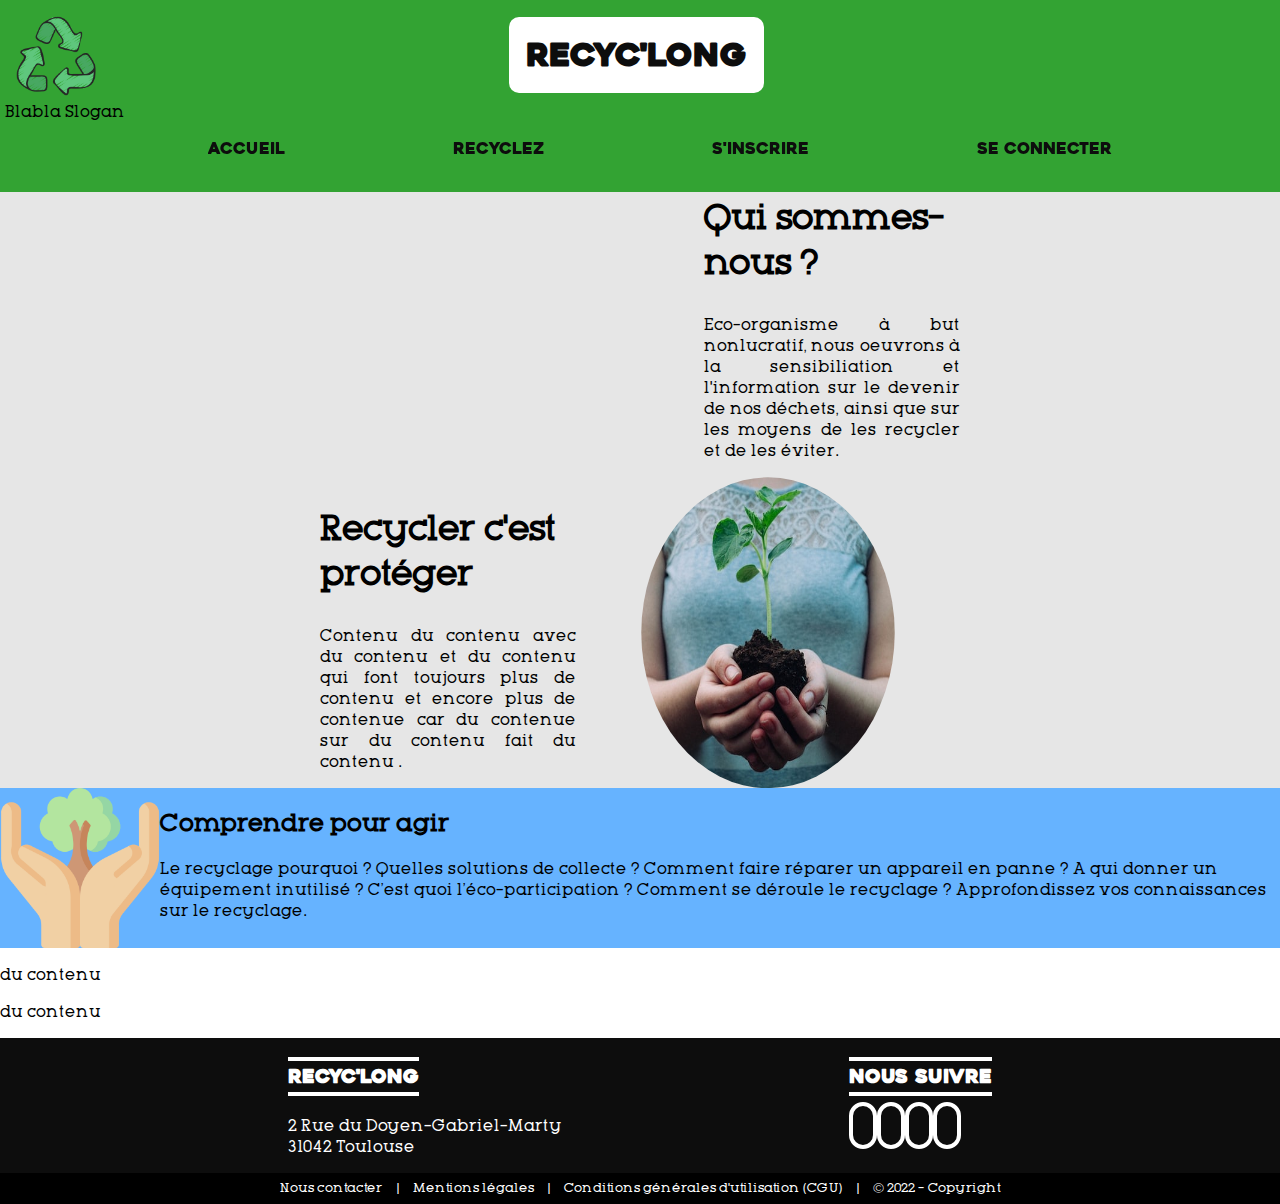
==== index.html @ 8eb48b3c "New <article>" ====
<!DOCTYPE html>
<html>
    <head>
        <meta charset="UTF-8">
        <link href="style.css" rel="stylesheet" type="text/css"/>
        <script src="https://kit.fontawesome.com/81109a7f0c.js" crossorigin="anonymous"></script>
        <title>Recyc'long</title>
    </head>

    <body>
        <div id="header_box">
            <header>
                <div id="logo-header_box">
                    <img src="images/recycler.png"/>
                    <p> Blabla Slogan</p>
                </div>
                <h1>Recyc'long </h1>
            </header>
            <nav>
                <ul id="menu">
                    <li><a class="hvr-underline-from-center" href="#">Accueil</a></li>
                    <li><a class="hvr-underline-from-center" href="#">Recyclez </a></li>
                    <li><a class="hvr-underline-from-center" href="#">S'inscrire</a></li>
                    <li><a class="hvr-underline-from-center" href="#">Se connecter</a></li>
                </ul>
            </nav>
        </div>
        
        <section>
            <article id="article-presentation_box">
                <div class="presentation_item">
                    <img src="images/poubelles.jpg" alt="Photo de poubelles de tri."/>
                    <div class="presentation_txt">
                        <h2>Qui sommes-nous ?</h2>
                        <p>Eco-organisme à but nonlucratif, nous oeuvrons à la sensibiliation et l'information sur le devenir de nos déchets, ainsi que sur les moyens de les recycler et de les éviter<span>.</span></p>
                    </div>
                </div>
                <div class="presentation_item">
                    <div class ="presentation_txt">
                        <h2>Recycler c'est protéger</h2>
                        <p>Contenu du contenu avec du contenu et du contenu qui font toujours plus de contenu et encore plus de contenue car du contenue sur du contenu fait du contenu <span>.</span></p>
                   </div>
                   <img src="images/plante.jpg" alt="Photo d'une pousse dans les mains d'une personne."/>
                </div>
            </article>
            <article id="article-agir_box">
                <img src="images/logo_plante.png"/>
                <div src="agir_txt">
                    <h2>Comprendre pour agir</h2>
                    <p>Le recyclage pourquoi ? Quelles solutions de collecte ? Comment faire réparer un appareil en panne ? A qui donner un équipement inutilisé ? C’est quoi l’éco-participation ? Comment se déroule le recyclage ? Approfondissez vos connaissances sur le recyclage<span>.</span></p>
                </div>
            </article>
            <article><p>du contenu</p></article>
            <article><p>du contenu</p></article>            
        </section>

        <footer>
            <div id="footer_box">
                <div class="footer_item">
                    <h3>Recyc'long</h3>
                    <p>2 Rue du Doyen-Gabriel-Marty <br>
                        31042 Toulouse </p>
                </div>
    
                <div class="footer_item" id="reseaux">
                    <h3>Nous suivre</h3>
                    <a class="logo-reseaux" href="http://facebook.com" title="Facebook" target="_blank"><i class="fa-brands fa-facebook"></i></a>
                    <a class="logo-reseaux" href="http://instagram.com" title="Instagram" target="_blank"><i class="fa-brands fa-instagram"></i></a>
                    <a class="logo-reseaux" href="http://twitter.com" title="Twitter" target="_blank"><i class="fa-brands fa-twitter"></i></a>
                    <a class="logo-reseaux" href="http://linkedin.com" title="Linkedin" target="_blank"><i class="fa-brands fa-linkedin"></i></a>
                </div>
            </div>
            <div id="footer_legend">
                <p><a href="mailto:">Nous contacter </a></p>
                <p>|</p>
                <p><a href="#" title="Mentions légales" target="_blank">Mentions légales </a></p>
                <p>|</p>
                <p><a href="#" title="Conditions générales d'utilisation" target="_blank">Conditions générales d'utilisation (CGU)</a></p>
                <p>|</p>
                <p>© 2022 - Copyright</p>
            </div>
        </footer>
    </body>
</html>
---- style.css ----
/* -----CHARTE GRAPHIQUE----- 
VERT : rgb(51, 163, 51)
NOIR : rgb(13, 13, 13)
BLEU CLAIR :rgb(102, 179, 255)

POLICE TITRE: font-family: 'heavitas';
POLICE PARAGRAPHE : 'geoslab'


*/

@font-face {
    font-family: 'heavitas';
    src: url('fonts/Heavitas.ttf') format('truetype');
        font-weight: normal;
        font-style: normal; 
}
@font-face {
    font-family: 'geoslab';
    src : url('fonts/GeoSlab\ _regular.otf') format('opentype');
        font-weight: normal;
        font-style: normal;
}

body {
    width: 100%;
    margin: 0;
    display: flex;
    flex-direction: column;
    align-items: center;
    font-family: 'geoslab', sans-serif;
}
span{
    font-family: sans-serif; /*Problème avec le POINT de cette caligraphie et flemme pour le moment d'en changer...*/
}
#header_box{
    width: 100%;
    background: rgb(51, 163, 51);
    position: fixed;
    z-index: 2;
    
}
header {
    display: flex;
    
}
header img {
    width : 80px;
    margin: 1em 0px 0px 1em;
}

#logo-header_box p { /* Touche le SLOGAN sous le logo */
    margin: 0px 0px 0px 5px;
}

#logo-header_box + h1 { /* Touche "Recyc'long !" */
    width: max-content;
    height: max-content;
    margin: 1ex 0ex 0ex 30%;
    
    background-color: white;
    padding: 1ex;
    border-radius: 10px;

    font-family: 'heavitas';
    color: rgb(13, 13, 13);
}

nav {
    background-color: rgb(51, 163, 51);
    
}

#menu { /* id= menu de la liste <ul>*/
    display: flex;
    justify-content: space-evenly;
    list-style-type: none;

    font-family: 'heavitas';
}

#menu a {
    text-decoration: none;
    color: rgb(13, 13, 13);
    padding-bottom: 2ex;
}
#menu a:hover{
    color: white;
    animation-name: nav_transition;
    animation-duration: 0.4s;
    animation-timing-function: linear;
}
/* Animation navigation */
@keyframes nav_transition {
    from{color:black;}
    to{color:white;}
    
}
.hvr-underline-from-center {
    display: inline-block;
    vertical-align: middle;
    -webkit-transform: perspective(1px) translateZ(0);
    transform: perspective(1px) translateZ(0);
    box-shadow: 0 0 1px rgba(0, 0, 0, 0);
    position: relative;
    overflow: hidden;
  }
  .hvr-underline-from-center:before {
    content: "";
    position: absolute;
    z-index: -1;
    left: 51%;
    right: 51%;
    bottom: 0;
    background: white;
    height: 4px;
    -webkit-transition-property: left, right;
    transition-property: left, right;
    -webkit-transition-duration: 0.3s;
    transition-duration: 0.3s;
    -webkit-transition-timing-function: ease-out;
    transition-timing-function: ease-out;
  }
  .hvr-underline-from-center:hover:before, .hvr-underline-from-center:focus:before, .hvr-underline-from-center:active:before {
    left: 0;
    right: 0;
  }

section {
    width: 100%;
    position: relative;
    margin-top: 13%;
}
#article-presentation_box{
    background: rgb(230, 230, 230);
}
.presentation_item{
    display: flex;
    justify-content: center;
}
.presentation_item img {
    width: 30%;
    clip-path:ellipse(33% 50%);
}
.presentation_item h2{
    font-size: 4ex;
}
.presentation_item p {
    text-align: justify;
}
.presentation_txt{
    width: 20%;
}

#article-agir_box{
    display: flex;
    background: rgb(102, 179, 255);
}
#article-agir_box img{
    width: 10em;
}
footer {
    width: 100%;
    color: white; 
}
#footer_box {
    display: flex;
    justify-content: space-evenly;
    background-color: rgb(13, 13, 13);
}

footer h3 {
    width: max-content;
    border-bottom: 4px solid white;
    border-top: 4px solid white;
    padding: 3px 0px;

    font-family: 'heavitas';
}

.logo-reseaux {
    width: max-content;
    border: 4px solid white;
    border-radius: 50px;
    padding: 10px;
    color: white;
}
.logo-reseaux:hover{
    animation-name: logo_transition-hvr;
    animation-duration: 0.5s;
    background-color: rgb(255, 255, 255);
    color: rgb(13, 13, 13);
}
@keyframes logo_transition-hvr {
    from {background-color: transparent; color:rgb(255, 255, 255)}
    to{background-color: rgb(255, 255, 255); color: rgb(13, 13, 13);}
}

#footer_legend{
    display: flex;
    justify-content: center;

    background-color: black;
}

#footer_legend p {
    margin: 0%;
    padding: 1ex;

    font-size: 1.5ex;
}
#footer_legend a{
        text-decoration: none;
        color: white;
}
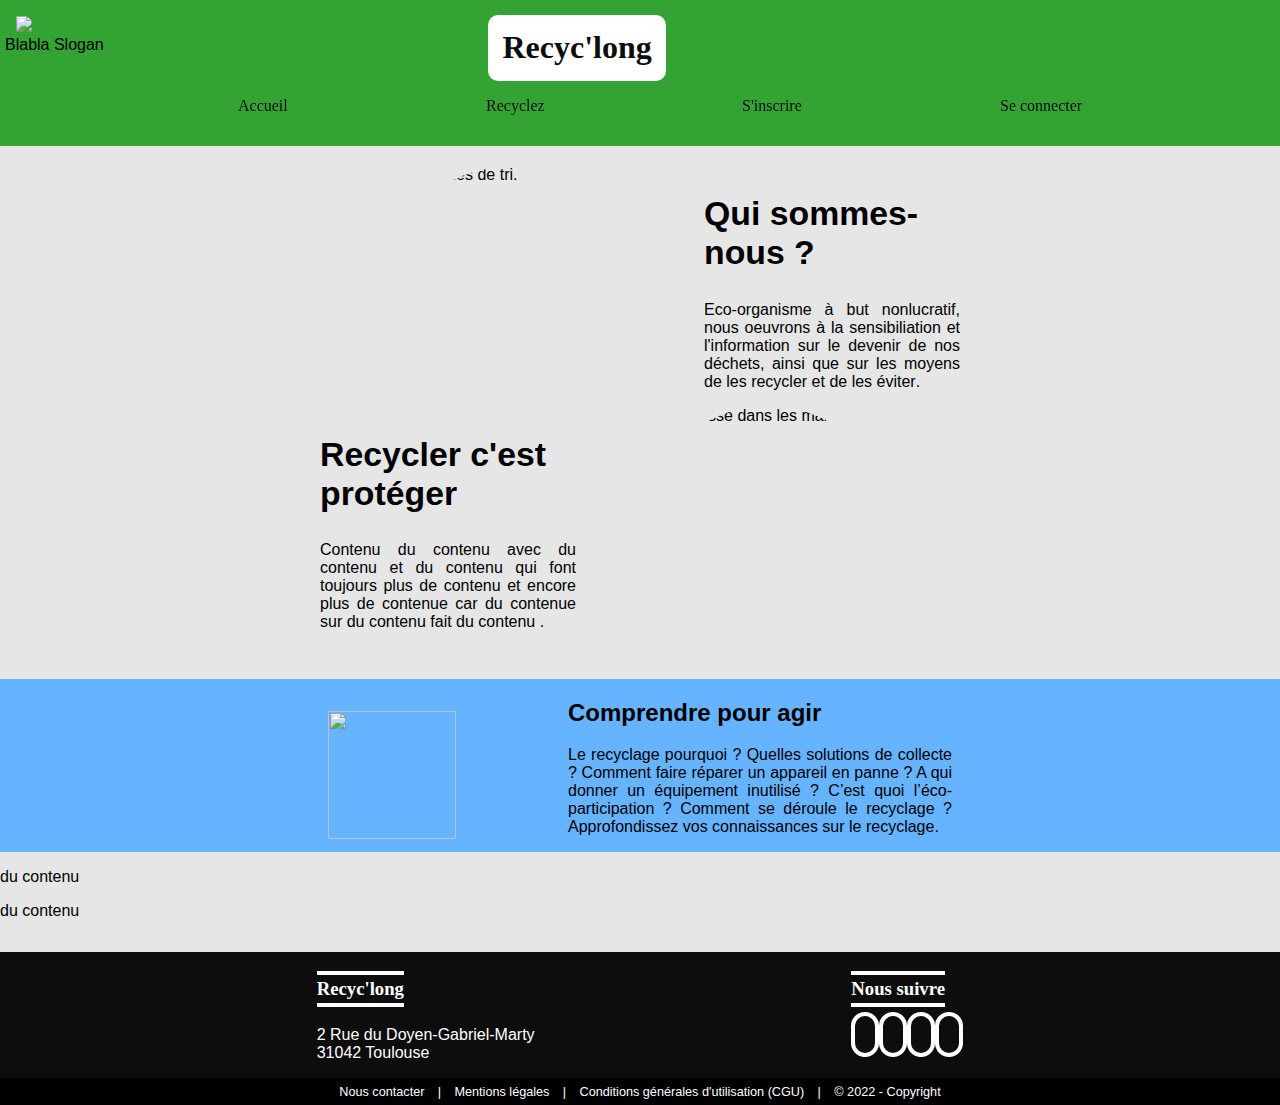
==== commit cc687fb6: "Update <login>, style des input" ====
--- a/index.html
+++ b/index.html
@@ -3,7 +3,9 @@
     <head>
         <meta charset="UTF-8">
         <link href="style.css" rel="stylesheet" type="text/css"/>
+        <script type="text/javascript" src="script.js"></script>
         <script src="https://kit.fontawesome.com/81109a7f0c.js" crossorigin="anonymous"></script>
+        
         <title>Recyc'long</title>
     </head>
 
@@ -11,13 +13,13 @@
         <div id="header_box">
             <header>
                 <div id="logo-header_box">
-                    <img src="images/recycler.png"/>
+                    <img src="assets/images/recycler.png"/>
                     <p> Blabla Slogan</p>
                 </div>
                 <h1>Recyc'long </h1>
             </header>
             <nav>
-                <ul id="menu">
+                <ul id="nav-ul_box">
                     <li><a class="hvr-underline-from-center" href="#">Accueil</a></li>
                     <li><a class="hvr-underline-from-center" href="#">Recyclez </a></li>
                     <li><a class="hvr-underline-from-center" href="#">S'inscrire</a></li>
@@ -29,7 +31,7 @@
         <section>
             <article id="article-presentation_box">
                 <div class="presentation_item">
-                    <img src="images/poubelles.jpg" alt="Photo de poubelles de tri."/>
+                    <img src="assets/images/poubelles.jpg" alt="Photo de poubelles de tri."/>
                     <div class="presentation_txt">
                         <h2>Qui sommes-nous ?</h2>
                         <p>Eco-organisme à but nonlucratif, nous oeuvrons à la sensibiliation et l'information sur le devenir de nos déchets, ainsi que sur les moyens de les recycler et de les éviter<span>.</span></p>
@@ -40,16 +42,18 @@
                         <h2>Recycler c'est protéger</h2>
                         <p>Contenu du contenu avec du contenu et du contenu qui font toujours plus de contenu et encore plus de contenue car du contenue sur du contenu fait du contenu <span>.</span></p>
                    </div>
-                   <img src="images/plante.jpg" alt="Photo d'une pousse dans les mains d'une personne."/>
+                   <img src="assets/images/plante.jpg" alt="Photo d'une pousse dans les mains d'une personne."/>
                 </div>
             </article>
             <article id="article-agir_box">
-                <img src="images/logo_plante.png"/>
-                <div src="agir_txt">
+                <img src="assets/images/logo_plante.png"/>
+                <div class="agir_txt">
                     <h2>Comprendre pour agir</h2>
                     <p>Le recyclage pourquoi ? Quelles solutions de collecte ? Comment faire réparer un appareil en panne ? A qui donner un équipement inutilisé ? C’est quoi l’éco-participation ? Comment se déroule le recyclage ? Approfondissez vos connaissances sur le recyclage<span>.</span></p>
                 </div>
             </article>
+            
+
             <article><p>du contenu</p></article>
             <article><p>du contenu</p></article>            
         </section>
--- a/style.css
+++ b/style.css
@@ -2,6 +2,7 @@
 VERT : rgb(51, 163, 51)
 NOIR : rgb(13, 13, 13)
 BLEU CLAIR :rgb(102, 179, 255)
+GRIS/BLANC : rgb(230, 230, 230)
 
 POLICE TITRE: font-family: 'heavitas';
 POLICE PARAGRAPHE : 'geoslab'
@@ -11,13 +12,13 @@
 
 @font-face {
     font-family: 'heavitas';
-    src: url('fonts/Heavitas.ttf') format('truetype');
+    src: url('assets/fonts/Heavitas.ttf') format('truetype');
         font-weight: normal;
         font-style: normal; 
 }
 @font-face {
     font-family: 'geoslab';
-    src : url('fonts/GeoSlab\ _regular.otf') format('opentype');
+    src : url('assets/fonts/GeoSlab\ _regular.otf') format('opentype');
         font-weight: normal;
         font-style: normal;
 }
@@ -29,6 +30,7 @@
     flex-direction: column;
     align-items: center;
     font-family: 'geoslab', sans-serif;
+    background: rgb(230, 230, 230);
 }
 span{
     font-family: sans-serif; /*Problème avec le POINT de cette caligraphie et flemme pour le moment d'en changer...*/
@@ -68,23 +70,19 @@
 
 nav {
     background-color: rgb(51, 163, 51);
-    
-}
-
-#menu { /* id= menu de la liste <ul>*/
+}
+#nav-ul_box{
+    font-family: 'heavitas';
     display: flex;
     justify-content: space-evenly;
     list-style-type: none;
-
-    font-family: 'heavitas';
-}
-
-#menu a {
+}
+#nav-ul_box a {
     text-decoration: none;
     color: rgb(13, 13, 13);
     padding-bottom: 2ex;
 }
-#menu a:hover{
+#nav-ul_box a:hover{
     color: white;
     animation-name: nav_transition;
     animation-duration: 0.4s;
@@ -133,6 +131,7 @@
 }
 #article-presentation_box{
     background: rgb(230, 230, 230);
+    padding-bottom: 2em;
 }
 .presentation_item{
     display: flex;
@@ -153,15 +152,24 @@
 }
 
 #article-agir_box{
-    display: flex;
     background: rgb(102, 179, 255);
+    display: flex;
+    justify-content: center;
 }
 #article-agir_box img{
-    width: 10em;
+    width: 8em;
+    height: 8em;
+    margin-right: 7em;
+    margin-top: 2em;
+}
+.agir_txt{
+    width: 30%;
+    text-align: justify;
 }
 footer {
     width: 100%;
     color: white; 
+    margin-top: 1em;
 }
 #footer_box {
     display: flex;
@@ -212,4 +220,132 @@
 #footer_legend a{
         text-decoration: none;
         color: white;
-}+}
+
+/* --------------------------- SECTION PAGE LOGIN --------------------------- */
+.txt-smaller{
+    font-size: 1.2ex;
+}
+.formulaire_item img{
+    width: 80px;
+    display: block;
+    margin: auto;
+}
+
+#section-formulaire_box{
+    background: white;
+    border-radius: 10px;
+    width: 50%;
+}
+#section-formulaire_box,
+.formulaire_item,
+.formulaire_item h3,
+.formulaire_input{
+    width: max-content;
+    margin: auto;
+}
+.formulaire_item,
+.login-btn{
+    padding: 0ex 2ex;
+    margin-bottom: 1em;
+}
+
+td {
+    margin-left: 2ex;
+}
+table[name=informations]{
+    text-align: center;
+}
+table[name=preferences]{
+    text-align: center;
+}
+
+input[type=text],
+input[type=email],
+select{
+    padding: 1.5ex;
+    border-radius: 5px;
+    margin-bottom: 1em;
+    outline: none;
+    color: #74646e;
+    border: 1px solid #ccc;
+    border-radius: 5px;
+    box-shadow: 1px 1px 2px #999;
+}
+select {
+    width: 6em;
+    appearance: none;
+    background: url("assets/images/arrow_down.png") 90% / 20% no-repeat #eee;
+    color: #74646e;
+    border: 1px solid #ccc;
+    border-radius: 5px;
+    box-shadow: 1px 1px 2px #999;
+}
+select:focus {
+    background: url("assets/images/arrow_up.png") 90% / 20% no-repeat #eee;
+}
+.preference-label_box{
+    padding-left: 100px;
+    margin-left: 8em;
+}
+.preference-label_box,
+.condition-label_box {
+    display: block;
+    position: relative;
+    margin-bottom: 12px;
+    cursor: pointer;
+  }
+  
+.preference-label_box input,
+.condition-label_box input {
+    opacity: 0;
+    cursor: pointer;
+  }
+.radio-checkmark{
+    border-radius: 50%;
+    margin-left: 4em;
+  }
+.radio-checkmark,
+.checkmark {
+    position: absolute;
+    top: 0;
+    left: 0;
+    height: 20px;
+    width: 20px;
+    background-color: #eee;
+  }
+.preference-label_box:hover input ~ .radio-checkmark,
+.condition-label_box:hover input ~ .checkmark{
+    background-color: #ccc;
+  }
+.preference-label_box input:checked ~ .radio-checkmark,
+.condition-label_box input:checked ~ .checkmark {
+    background-color: rgb(0, 51, 102);
+  }
+.condition-label_box {
+    padding-left: 35px;
+  }
+
+.formulaire_item a{
+    color: rgb(0, 51, 102);
+}
+#flexbox_cont{
+    display: flex;
+    justify-content: space-evenly;
+}
+.login-btn {
+    background-image: linear-gradient(144deg, rgb(0, 51, 102), #5B42F3 50%, #ab9ff9);
+    border: 0;
+    border-radius: 8px;
+    box-shadow: rgba(151, 65, 252, 0.2) 0 15px 30px -5px;
+    box-sizing: border-box;
+    color: #FFFFFF;
+    box-shadow: 2px 2px 3px #999;
+    width: 140px;
+    padding: 10px 15px;
+    text-decoration: none;
+    cursor: pointer;
+    
+  }
+
+  
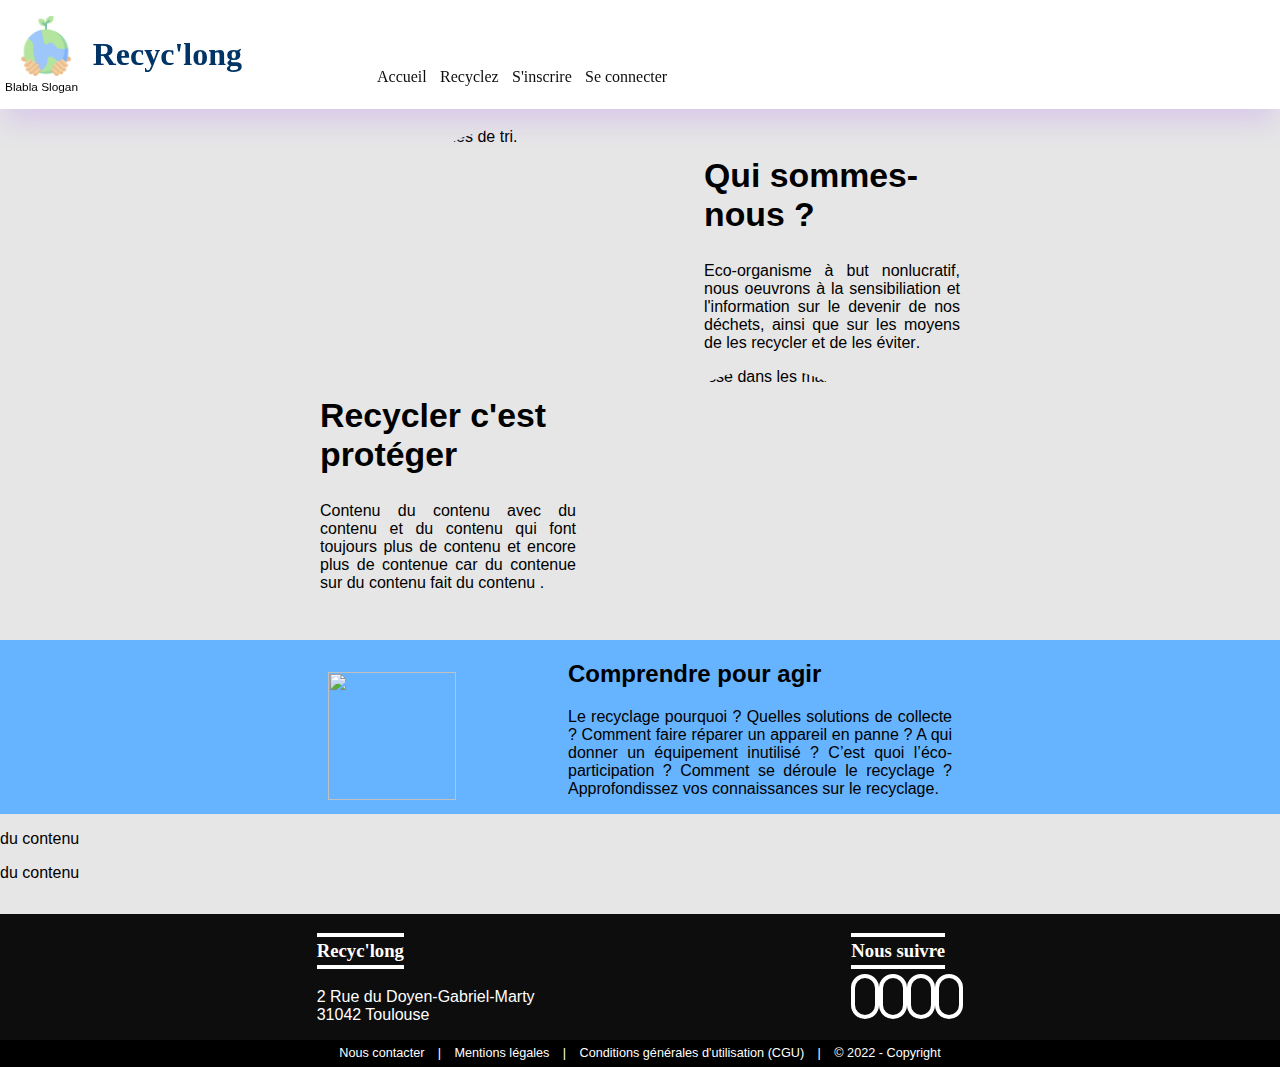
==== commit 26198641: "Update <Header> style" ====
--- a/index.html
+++ b/index.html
@@ -10,54 +10,56 @@
     </head>
 
     <body>
-        <div id="header_box">
-            <header>
-                <div id="logo-header_box">
-                    <img src="assets/images/recycler.png"/>
-                    <p> Blabla Slogan</p>
-                </div>
-                <h1>Recyc'long </h1>
-            </header>
+        <header>
+            <div id="logo-header_box">
+                <img src="assets/images/recyclong_logo.png"/>
+                <p> Blabla Slogan</p>
+            </div>
+            <h1>Recyc'long </h1>
             <nav>
                 <ul id="nav-ul_box">
-                    <li><a class="hvr-underline-from-center" href="#">Accueil</a></li>
+                    <li><a class="hvr-underline-from-center" href="index.html">Accueil</a></li>
                     <li><a class="hvr-underline-from-center" href="#">Recyclez </a></li>
-                    <li><a class="hvr-underline-from-center" href="#">S'inscrire</a></li>
+                    <li><a class="hvr-underline-from-center" href="login.html">S'inscrire</a></li>
                     <li><a class="hvr-underline-from-center" href="#">Se connecter</a></li>
                 </ul>
             </nav>
-        </div>
-        
+        </header>
         <section>
             <article id="article-presentation_box">
                 <div class="presentation_item">
-                    <img src="assets/images/poubelles.jpg" alt="Photo de poubelles de tri."/>
+                    <img src="assets/images/poubelles.jpg" alt="Photo de poubelles de tri." />
                     <div class="presentation_txt">
                         <h2>Qui sommes-nous ?</h2>
-                        <p>Eco-organisme à but nonlucratif, nous oeuvrons à la sensibiliation et l'information sur le devenir de nos déchets, ainsi que sur les moyens de les recycler et de les éviter<span>.</span></p>
+                        <p>Eco-organisme à but nonlucratif, nous oeuvrons à la sensibiliation et l'information sur le devenir de nos
+                        déchets, ainsi que sur les moyens de les recycler et de les éviter<span>.</span></p>
                     </div>
                 </div>
                 <div class="presentation_item">
-                    <div class ="presentation_txt">
+                    <div class="presentation_txt">
                         <h2>Recycler c'est protéger</h2>
-                        <p>Contenu du contenu avec du contenu et du contenu qui font toujours plus de contenu et encore plus de contenue car du contenue sur du contenu fait du contenu <span>.</span></p>
-                   </div>
-                   <img src="assets/images/plante.jpg" alt="Photo d'une pousse dans les mains d'une personne."/>
+                        <p>Contenu du contenu avec du contenu et du contenu qui font toujours plus de contenu et encore plus de
+                        contenue car du contenue sur du contenu fait du contenu <span>.</span></p>
+                    </div>
+                    <img src="assets/images/plante.jpg" alt="Photo d'une pousse dans les mains d'une personne." />
                 </div>
             </article>
             <article id="article-agir_box">
-                <img src="assets/images/logo_plante.png"/>
+                <img src="assets/images/logo_plante.png" />
                 <div class="agir_txt">
                     <h2>Comprendre pour agir</h2>
-                    <p>Le recyclage pourquoi ? Quelles solutions de collecte ? Comment faire réparer un appareil en panne ? A qui donner un équipement inutilisé ? C’est quoi l’éco-participation ? Comment se déroule le recyclage ? Approfondissez vos connaissances sur le recyclage<span>.</span></p>
+                    <p>Le recyclage pourquoi ? Quelles solutions de collecte ? Comment faire réparer un appareil en panne ? A qui
+                        donner un équipement inutilisé ? C’est quoi l’éco-participation ? Comment se déroule le recyclage ?
+                        Approfondissez vos connaissances sur le recyclage<span>.</span></p>
                 </div>
             </article>
-            
-
-            <article><p>du contenu</p></article>
-            <article><p>du contenu</p></article>            
+            <article>
+                <p>du contenu</p>
+            </article>
+            <article>
+                <p>du contenu</p>
+            </article>
         </section>
-
         <footer>
             <div id="footer_box">
                 <div class="footer_item">
@@ -65,13 +67,17 @@
                     <p>2 Rue du Doyen-Gabriel-Marty <br>
                         31042 Toulouse </p>
                 </div>
-    
+        
                 <div class="footer_item" id="reseaux">
                     <h3>Nous suivre</h3>
-                    <a class="logo-reseaux" href="http://facebook.com" title="Facebook" target="_blank"><i class="fa-brands fa-facebook"></i></a>
-                    <a class="logo-reseaux" href="http://instagram.com" title="Instagram" target="_blank"><i class="fa-brands fa-instagram"></i></a>
-                    <a class="logo-reseaux" href="http://twitter.com" title="Twitter" target="_blank"><i class="fa-brands fa-twitter"></i></a>
-                    <a class="logo-reseaux" href="http://linkedin.com" title="Linkedin" target="_blank"><i class="fa-brands fa-linkedin"></i></a>
+                    <a class="logo-reseaux" href="http://facebook.com" title="Facebook" target="_blank"><i
+                            class="fa-brands fa-facebook"></i></a>
+                    <a class="logo-reseaux" href="http://instagram.com" title="Instagram" target="_blank"><i
+                            class="fa-brands fa-instagram"></i></a>
+                    <a class="logo-reseaux" href="http://twitter.com" title="Twitter" target="_blank"><i
+                            class="fa-brands fa-twitter"></i></a>
+                    <a class="logo-reseaux" href="http://linkedin.com" title="Linkedin" target="_blank"><i
+                            class="fa-brands fa-linkedin"></i></a>
                 </div>
             </div>
             <div id="footer_legend">
@@ -79,7 +85,8 @@
                 <p>|</p>
                 <p><a href="#" title="Mentions légales" target="_blank">Mentions légales </a></p>
                 <p>|</p>
-                <p><a href="#" title="Conditions générales d'utilisation" target="_blank">Conditions générales d'utilisation (CGU)</a></p>
+                <p><a href="#" title="Conditions générales d'utilisation" target="_blank">Conditions générales d'utilisation
+                        (CGU)</a></p>
                 <p>|</p>
                 <p>© 2022 - Copyright</p>
             </div>
--- a/style.css
+++ b/style.css
@@ -1,6 +1,6 @@
 /* -----CHARTE GRAPHIQUE----- 
-VERT : rgb(51, 163, 51)
 NOIR : rgb(13, 13, 13)
+BLEU FONCÉ rgb(0, 51, 102)
 BLEU CLAIR :rgb(102, 179, 255)
 GRIS/BLANC : rgb(230, 230, 230)
 
@@ -35,63 +35,61 @@
 span{
     font-family: sans-serif; /*Problème avec le POINT de cette caligraphie et flemme pour le moment d'en changer...*/
 }
-#header_box{
-    width: 100%;
-    background: rgb(51, 163, 51);
+header {
     position: fixed;
     z-index: 2;
-    
-}
-header {
-    display: flex;
-    
-}
+    display: flex;
+    width: 100%;
+    height: max-content;
+    background: white;
+    box-shadow: rgba(151, 65, 252, 0.2) 0 15px 30px -5px;
+}
+
 header img {
-    width : 80px;
+    width : 60px;
     margin: 1em 0px 0px 1em;
 }
 
 #logo-header_box p { /* Touche le SLOGAN sous le logo */
     margin: 0px 0px 0px 5px;
+    font-size: 1.4ex;
 }
 
 #logo-header_box + h1 { /* Touche "Recyc'long !" */
-    width: max-content;
+    
     height: max-content;
-    margin: 1ex 0ex 0ex 30%;
-    
-    background-color: white;
     padding: 1ex;
     border-radius: 10px;
-
     font-family: 'heavitas';
-    color: rgb(13, 13, 13);
-}
-
-nav {
-    background-color: rgb(51, 163, 51);
+    color: rgb(0, 51, 102);
+    
+}
+nav{
+    align-self: flex-end;
+    margin-left: 5em;
 }
 #nav-ul_box{
     font-family: 'heavitas';
     display: flex;
-    justify-content: space-evenly;
+    justify-content: space-between;
     list-style-type: none;
+    width: 100%;
 }
 #nav-ul_box a {
     text-decoration: none;
     color: rgb(13, 13, 13);
-    padding-bottom: 2ex;
+    padding-bottom: 1ex;
 }
 #nav-ul_box a:hover{
-    color: white;
+    color: rgb(102, 179, 255);
     animation-name: nav_transition;
     animation-duration: 0.4s;
     animation-timing-function: linear;
 }
 /* Animation navigation */
 @keyframes nav_transition {
-    from{color:black;}
-    to{color:white;}
+    from{color:rgb(13, 13, 13);}
+    to{color:rgb(102, 179, 255);}
     
 }
 .hvr-underline-from-center {
@@ -99,7 +97,6 @@
     vertical-align: middle;
     -webkit-transform: perspective(1px) translateZ(0);
     transform: perspective(1px) translateZ(0);
-    box-shadow: 0 0 1px rgba(0, 0, 0, 0);
     position: relative;
     overflow: hidden;
   }
@@ -110,7 +107,7 @@
     left: 51%;
     right: 51%;
     bottom: 0;
-    background: white;
+    background: rgb(102, 179, 255);
     height: 4px;
     -webkit-transition-property: left, right;
     transition-property: left, right;
@@ -127,7 +124,7 @@
 section {
     width: 100%;
     position: relative;
-    margin-top: 13%;
+    margin-top: 10%;
 }
 #article-presentation_box{
     background: rgb(230, 230, 230);
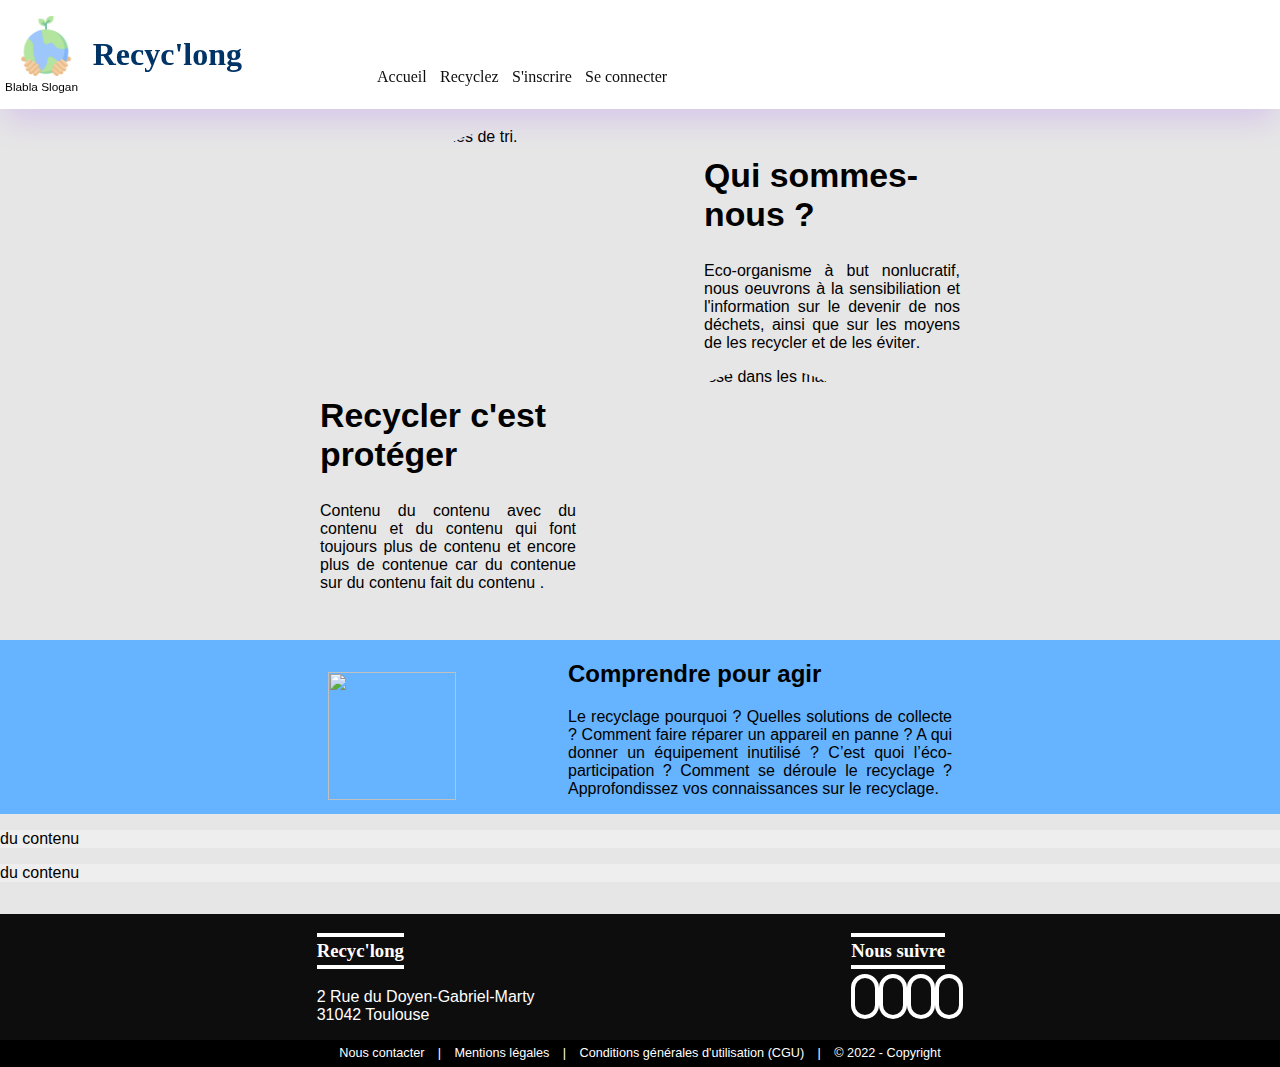
==== commit 07414520: "Merge pull request #14 from Pofle/caroussel" ====
--- a/index.html
+++ b/index.html
@@ -19,9 +19,9 @@
             <nav>
                 <ul id="nav-ul_box">
                     <li><a class="hvr-underline-from-center" href="index.html">Accueil</a></li>
-                    <li><a class="hvr-underline-from-center" href="#">Recyclez </a></li>
-                    <li><a class="hvr-underline-from-center" href="login.html">S'inscrire</a></li>
-                    <li><a class="hvr-underline-from-center" href="#">Se connecter</a></li>
+                    <li><a class="hvr-underline-from-center" href="recycler.html">Recyclez </a></li>
+                    <li><a class="hvr-underline-from-center" href="signup.html">S'inscrire</a></li>
+                    <li><a class="hvr-underline-from-center" href="login.html">Se connecter</a></li>
                 </ul>
             </nav>
         </header>
--- a/style.css
+++ b/style.css
@@ -1,8 +1,9 @@
 /* -----CHARTE GRAPHIQUE----- 
 NOIR : rgb(13, 13, 13)
 BLEU FONCÉ rgb(0, 51, 102)
+BLEU MOYEN rgb(0, 77, 153)
 BLEU CLAIR :rgb(102, 179, 255)
-GRIS/BLANC : rgb(230, 230, 230)
+BLANC : rgb(230, 230, 230)
 
 POLICE TITRE: font-family: 'heavitas';
 POLICE PARAGRAPHE : 'geoslab'
@@ -219,25 +220,29 @@
         color: white;
 }
 
-/* --------------------------- SECTION PAGE LOGIN --------------------------- */
+/* --------------------------- SECTION PAGE SIGNUP --------------------------- */
 .txt-smaller{
     font-size: 1.2ex;
 }
-.formulaire_item img{
+.formulaire_item h3,
+.formulaire_item h4 {
+    color : rgb(0, 77, 153);
+}
+#formulaire_logo{
     width: 80px;
     display: block;
     margin: auto;
 }
-
+form {
+    margin-top: 2em;
+}
 #section-formulaire_box{
     background: white;
     border-radius: 10px;
-    width: 50%;
 }
 #section-formulaire_box,
 .formulaire_item,
-.formulaire_item h3,
-.formulaire_input{
+.formulaire_item h3{
     width: max-content;
     margin: auto;
 }
@@ -267,19 +272,20 @@
     color: #74646e;
     border: 1px solid #ccc;
     border-radius: 5px;
-    box-shadow: 1px 1px 2px #999;
+    box-shadow: 1px 1px 2px rgb(153,153,153);
 }
 select {
     width: 6em;
     appearance: none;
-    background: url("assets/images/arrow_down.png") 90% / 20% no-repeat #eee;
-    color: #74646e;
-    border: 1px solid #ccc;
-    border-radius: 5px;
-    box-shadow: 1px 1px 2px #999;
+    background: url("assets/images/arrow_down.png") 90% / 20% no-repeat white;
+    
 }
 select:focus {
-    background: url("assets/images/arrow_up.png") 90% / 20% no-repeat #eee;
+    background: url("assets/images/arrow_up.png") 90% / 20% no-repeat rgb(230, 230, 230);
+}
+input[type=text]:focus,
+input[type=email]:focus {
+    background: rgb(230, 230, 230);
 }
 .preference-label_box{
     padding-left: 100px;
@@ -301,6 +307,9 @@
 .radio-checkmark{
     border-radius: 50%;
     margin-left: 4em;
+  }
+  .checkmark{
+    border-radius: 3px;
   }
 .radio-checkmark,
 .checkmark {
@@ -309,7 +318,9 @@
     left: 0;
     height: 20px;
     width: 20px;
-    background-color: #eee;
+    background-color: rgb(230, 230, 230);
+    border: 1px solid #ccc;
+    box-shadow: 1px 1px 2px rgb(153,153,153);
   }
 .preference-label_box:hover input ~ .radio-checkmark,
 .condition-label_box:hover input ~ .checkmark{
@@ -322,27 +333,154 @@
 .condition-label_box {
     padding-left: 35px;
   }
-
-.formulaire_item a{
-    color: rgb(0, 51, 102);
-}
-#flexbox_cont{
+.question_icon{
+    width: 0.9em;
+    position: absolute;
+  }
+.question_icon:hover{
+    cursor: help;
+}
+#recyc-question_icon{
+    left: 52%;
+    bottom: 30%;
+}
+#avoid-question_icon{
+    left: 50.5%;
+    bottom: 25%;
+}
+#both-question_icon{
+    left: 55.3%;
+    bottom: 20%;
+}
+
+.pop-up_box{
+    width: 12%;
+    padding: 3ex;
+    position: absolute;
+    z-index: 2;
+    bottom: 10%;
+    left: 56%;
+
+    text-align: justify;
+    font-size: 1.4ex;
+
+    background: rgb(230,230,230);
+    border: 2px solid rgb(0, 51, 102);
+    border-radius: 10px;
+    box-shadow: 2px 2px 2px rgb(70, 70, 70);
+
+    display: none;
+}
+.pop-up_box p{
+    margin: 0;
+}
+#formulaire_item-flex{
     display: flex;
     justify-content: space-evenly;
 }
-.login-btn {
+.signup-btn,
+.pop-up_btn{
     background-image: linear-gradient(144deg, rgb(0, 51, 102), #5B42F3 50%, #ab9ff9);
     border: 0;
     border-radius: 8px;
-    box-shadow: rgba(151, 65, 252, 0.2) 0 15px 30px -5px;
+    box-shadow: 2px 2px 3px rgb(70,70,70);
     box-sizing: border-box;
-    color: #FFFFFF;
-    box-shadow: 2px 2px 3px #999;
+    color: rgb(230,230,230);
+    font-family: 'geoslab';
+    cursor: pointer;
+}
+.pop-up_btn{
+    margin-left: 25%;
+    margin-top: 10%;
+    padding: 0.5ex 1ex;
+}
+.signup-btn {
     width: 140px;
     padding: 10px 15px;
-    text-decoration: none;
+    
+  }
+  .signup-btn:hover,
+  .pop-up_btn:hover{
+    background-image: linear-gradient(144deg, rgb(1, 39, 77), #3b2c9d 50%, #6a6494);
+    
+  }
+  .formulaire_item a{
+    color: rgb(0, 51, 102);
+}
+  
+/* --------------------------- SECTION PAGE LOGIN --------------------------- */
+aside {
+    display: flex;
+    flex-direction: column;
+    
+}
+#recycler_box {
+    display: flex;
+    flex-direction: row;
+    justify-content: space-around;
+}
+.accordion img {
+    width: 2em;
+}
+.position_choix{
+    margin-bottom: 2ex;
+}
+
+.accordion {
+    background-color: rgb(238, 238, 238);
+    color: #444;
     cursor: pointer;
-    
-  }
-
+    padding: 18px;
+    text-align: left;
+    border: none;
+    outline: none;
+    transition: 0.4s;
+    font-family: 'geoslab', sans-serif;
+}
+
+.active, .accordion:hover {
+    background-color: #ccc;
+}
   
+.panel {
+    padding: 0 18px;
+    background-color: white;
+    display: none;
+    overflow: hidden;
+}
+.accordion:after {
+    content: '\02795'; /* Unicode character for "plus" sign (+) */
+    font-size: 13px;
+    color: #777;
+    float: right;
+    margin-left: 5px;
+}
+  
+.active:after {
+    content: "\2796"; /* Unicode character for "minus" sign (-) */
+}
+.panel ul {
+    list-style: none;
+    padding: 0;
+    font-size: 1.5ex;
+}
+.panel li:hover {
+    background-color: #ccc;
+    cursor: pointer;
+}
+article {
+    background-color: rgb(238, 238, 238);
+}
+article h3 {
+    text-align: center;
+}
+#map{
+    width: 50%;
+}
+iframe {
+    width: 100%;
+}
+
+#conseil {
+    width: 30%;
+}